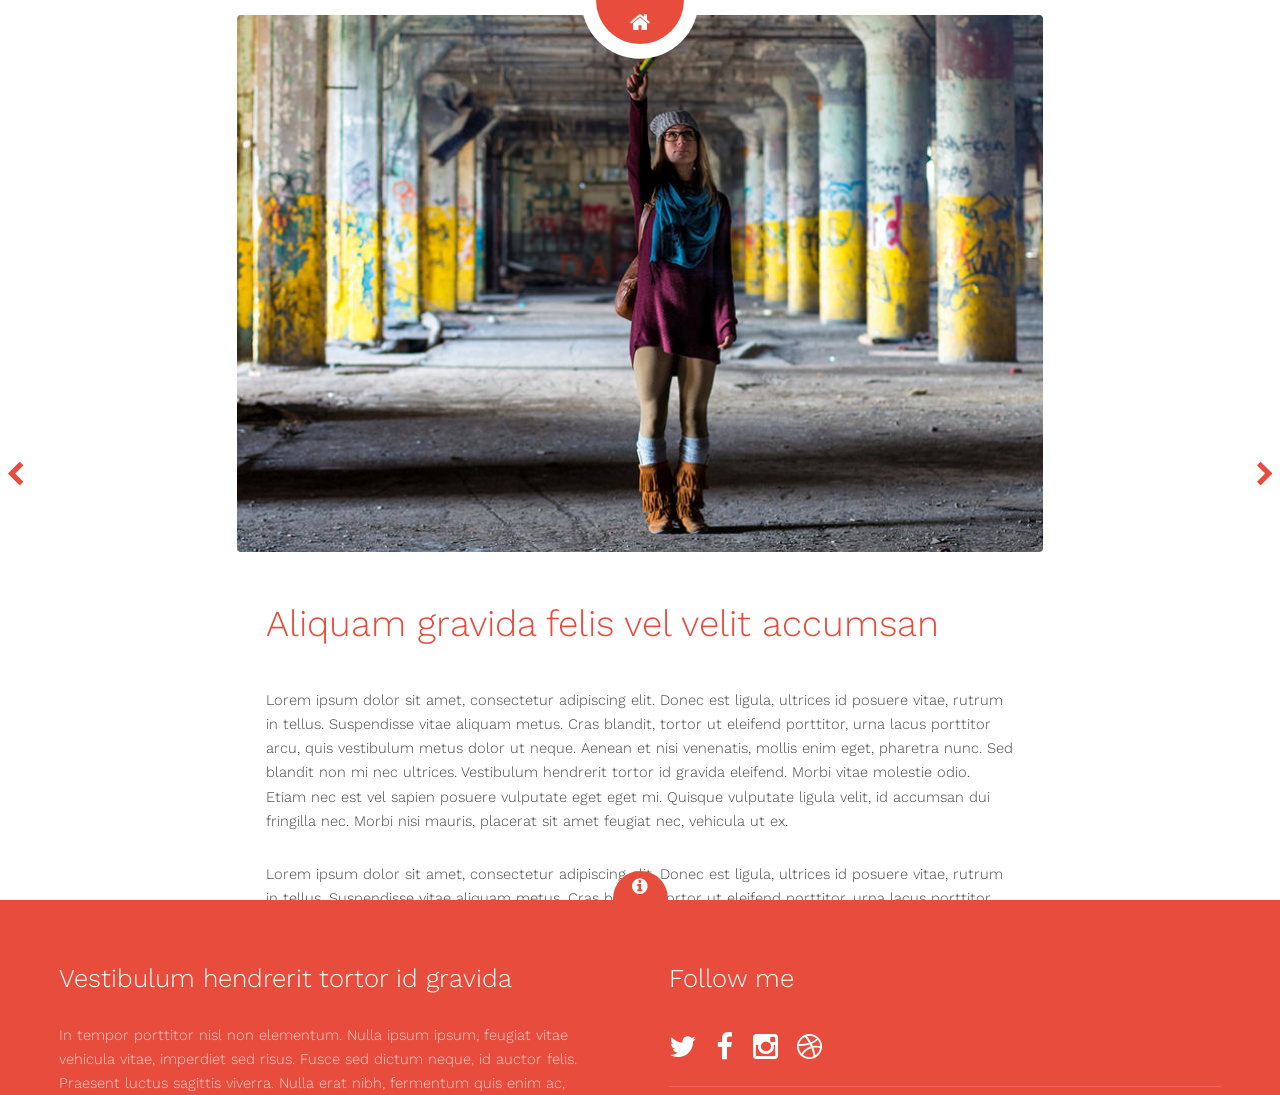
==== downloads/templated-radius/detail1.html @ a45bf17d "нов шаблон" ====
<!DOCTYPE HTML>
<!--
	Radius by TEMPLATED
	templated.co @templatedco
	Released for free under the Creative Commons Attribution 3.0 license (templated.co/license)
-->
<html>
	<head>
		<title>Detail 1 - Radius by TEMPLATED</title>
		<meta charset="utf-8" />
		<meta name="viewport" content="width=device-width, initial-scale=1" />
		<link rel="stylesheet" href="assets/css/main.css" />
	</head>
	<body>

		<!-- Header -->
			<header id="header" class="preview">
				<div class="inner">
					<div class="content">
						<h1>Radius</h1>
						<h2>A fully responsive masonry style portfolio template.</h2>
					</div>
					<a href="index.html" class="button hidden"><span>Let's Go</span></a>
				</div>
			</header>

		<!-- Main -->
			<div id="preview">
				<div class="inner">
					<div class="image fit">
						<img src="images/pic05.jpg" alt="" />
					</div>
					<div class="content">
						<header>
							<h2>Aliquam gravida felis vel velit accumsan</h2>
						</header>
						<p>Lorem ipsum dolor sit amet, consectetur adipiscing elit. Donec est ligula, ultrices id posuere vitae, rutrum in tellus. Suspendisse vitae aliquam metus. Cras blandit, tortor ut eleifend porttitor, urna lacus porttitor arcu, quis vestibulum metus dolor ut neque. Aenean et nisi venenatis, mollis enim eget, pharetra nunc. Sed blandit non mi nec ultrices. Vestibulum hendrerit tortor id gravida eleifend. Morbi vitae molestie odio. Etiam nec est vel sapien posuere vulputate eget eget mi. Quisque vulputate ligula velit, id accumsan dui fringilla nec. Morbi nisi mauris, placerat sit amet feugiat nec, vehicula ut ex.</p>
						<p>Lorem ipsum dolor sit amet, consectetur adipiscing elit. Donec est ligula, ultrices id posuere vitae, rutrum in tellus. Suspendisse vitae aliquam metus. Cras blandit, tortor ut eleifend porttitor, urna lacus porttitor arcu, quis vestibulum metus dolor ut neque. Aenean et nisi venenatis, mollis enim eget, pharetra nunc. Sed blandit non mi nec ultrices. Vestibulum hendrerit tortor id gravida eleifend. Morbi vitae molestie odio. Etiam nec est vel sapien posuere vulputate eget eget mi. Quisque vulputate ligula velit, id accumsan dui fringilla nec. Morbi nisi mauris, placerat sit amet feugiat nec, vehicula ut ex.</p>
					</div>
				</div>
				<a href="detail1.html" class="nav previous"><span class="fa fa-chevron-left"></span></a>
				<a href="detail2.html" class="nav next"><span class="fa fa-chevron-right"></span></a>
			</div>

		<!-- Footer -->
			<footer id="footer">
				<a href="#" class="info fa fa-info-circle"><span>About</span></a>
				<div class="inner">
					<div class="content">
						<h3>Vestibulum hendrerit tortor id gravida</h3>
						<p>In tempor porttitor nisl non elementum. Nulla ipsum ipsum, feugiat vitae vehicula vitae, imperdiet sed risus. Fusce sed dictum neque, id auctor felis. Praesent luctus sagittis viverra. Nulla erat nibh, fermentum quis enim ac, ultrices euismod augue. Proin ligula nibh, pretium at enim eget, tempor feugiat nulla.</p>
					</div>
					<div class="copyright">
						<h3>Follow me</h3>
						<ul class="icons">
							<li><a href="#" class="icon fa-twitter"><span class="label">Twitter</span></a></li>
							<li><a href="#" class="icon fa-facebook"><span class="label">Facebook</span></a></li>
							<li><a href="#" class="icon fa-instagram"><span class="label">Instagram</span></a></li>
							<li><a href="#" class="icon fa-dribbble"><span class="label">Dribbble</span></a></li>
						</ul>
						&copy; Untitled. Design: <a href="https://templated.co">TEMPLATED</a>. Images: <a href="https://unsplash.com/">Unsplash</a>.
					</div>
				</div>
			</footer>

		<!-- Scripts -->
			<script src="assets/js/jquery.min.js"></script>
			<script src="assets/js/skel.min.js"></script>
			<script src="assets/js/util.js"></script>
			<script src="assets/js/main.js"></script>

	</body>
</html>
---- downloads/templated-radius/assets/css/main.css ----
@import url(font-awesome.min.css);
@import url(https://fonts.googleapis.com/css?family=Pattaya|Work+Sans:400,200,300);

/*
	Radius by TEMPLATED
	templated.co @templatedco
	Released for free under the Creative Commons Attribution 3.0 license (templated.co/license)
*/

/* Reset */

	html, body, div, span, applet, object, iframe, h1, h2, h3, h4, h5, h6, p, blockquote, pre, a, abbr, acronym, address, big, cite, code, del, dfn, em, img, ins, kbd, q, s, samp, small, strike, strong, sub, sup, tt, var, b, u, i, center, dl, dt, dd, ol, ul, li, fieldset, form, label, legend, table, caption, tbody, tfoot, thead, tr, th, td, article, aside, canvas, details, embed, figure, figcaption, footer, header, hgroup, menu, nav, output, ruby, section, summary, time, mark, audio, video {
		margin: 0;
		padding: 0;
		border: 0;
		font-size: 100%;
		font: inherit;
		vertical-align: baseline;
	}

	article, aside, details, figcaption, figure, footer, header, hgroup, menu, nav, section {
		display: block;
	}

	body {
		line-height: 1;
	}

	ol, ul {
		list-style: none;
	}

	blockquote, q {
		quotes: none;
	}

	blockquote:before, blockquote:after, q:before, q:after {
		content: '';
		content: none;
	}

	table {
		border-collapse: collapse;
		border-spacing: 0;
	}

	body {
		-webkit-text-size-adjust: none;
	}

/* Box Model */

	*, *:before, *:after {
		-moz-box-sizing: border-box;
		-webkit-box-sizing: border-box;
		box-sizing: border-box;
	}

/* Basic */

	@-ms-viewport {
		width: device-width;
	}

	@media screen and (max-width: 480px) {

		html, body {
			min-width: 320px;
		}

	}

	body {
		background: #fff;
	}

		body.is-loading *, body.is-loading *:before, body.is-loading *:after {
			-moz-animation: none !important;
			-webkit-animation: none !important;
			-ms-animation: none !important;
			animation: none !important;
			-moz-transition: none !important;
			-webkit-transition: none !important;
			-ms-transition: none !important;
			transition: none !important;
		}

/* Type */

	body {
		background-color: #fff;
		color: #444;
	}

	body, input, select, textarea {
		font-family: "Work Sans", sans-serif;
		font-size: 13pt;
		font-weight: 300;
		line-height: 1.65;
	}

		@media screen and (max-width: 1680px) {

			body, input, select, textarea {
				font-size: 11pt;
			}

		}

		@media screen and (max-width: 1280px) {

			body, input, select, textarea {
				font-size: 11pt;
			}

		}

		@media screen and (max-width: 980px) {

			body, input, select, textarea {
				font-size: 12pt;
			}

		}

		@media screen and (max-width: 736px) {

			body, input, select, textarea {
				font-size: 12pt;
			}

		}

		@media screen and (max-width: 480px) {

			body, input, select, textarea {
				font-size: 12pt;
			}

		}

	a {
		text-decoration: underline;
		outline: 0;
	}

		a:hover {
			text-decoration: none;
		}

	strong, b {
		font-weight: 300;
	}

	em, i {
		font-style: italic;
	}

	p {
		margin: 0 0 2em 0;
	}

	h1, h2, h3, h4, h5, h6 {
		font-weight: 300;
		line-height: 1.5;
		margin: 0 0 1em 0;
	}

		h1 a, h2 a, h3 a, h4 a, h5 a, h6 a {
			color: inherit;
			text-decoration: none;
		}

	h2 {
		font-size: 1.75em;
	}

	h3 {
		font-size: 1.35em;
	}

	h4 {
		font-size: 1.1em;
	}

	h5 {
		font-size: 0.9em;
	}

	h6 {
		font-size: 0.7em;
	}

	sub {
		font-size: 0.8em;
		position: relative;
		top: 0.5em;
	}

	sup {
		font-size: 0.8em;
		position: relative;
		top: -0.5em;
	}

	blockquote {
		border-left: solid 4px;
		font-style: italic;
		margin: 0 0 2em 0;
		padding: 0.5em 0 0.5em 2em;
	}

	code {
		border-radius: 4px;
		border: solid 1px;
		font-family: "Courier New", monospace;
		font-size: 0.9em;
		margin: 0 0.25em;
		padding: 0.25em 0.65em;
	}

	pre {
		-webkit-overflow-scrolling: touch;
		font-family: "Courier New", monospace;
		font-size: 0.9em;
		margin: 0 0 2em 0;
	}

		pre code {
			display: block;
			line-height: 1.75;
			padding: 1em 1.5em;
			overflow-x: auto;
		}

	hr {
		border: 0;
		border-bottom: solid 1px;
		margin: 2em 0;
	}

		hr.major {
			margin: 3em 0;
		}

	.align-left {
		text-align: left;
	}

	.align-center {
		text-align: center;
	}

	.align-right {
		text-align: right;
	}

	input, select, textarea {
		color: #555;
	}

	a {
		color: #e74c3c;
	}

	strong, b {
		color: #555;
	}

	h1, h2, h3, h4, h5, h6 {
		color: #555;
	}

	blockquote {
		border-left-color: rgba(144, 144, 144, 0.25);
	}

	code {
		background: rgba(144, 144, 144, 0.075);
		border-color: rgba(144, 144, 144, 0.25);
	}

	hr {
		border-bottom-color: rgba(144, 144, 144, 0.25);
	}

/* Box */

	.box {
		border-radius: 4px;
		border: solid 1px;
		margin-bottom: 2em;
		padding: 1.5em;
	}

		.box > :last-child,
		.box > :last-child > :last-child,
		.box > :last-child > :last-child > :last-child {
			margin-bottom: 0;
		}

		.box.alt {
			border: 0;
			border-radius: 0;
			padding: 0;
		}

	.box {
		border-color: rgba(144, 144, 144, 0.25);
	}

/* Button */

	input[type="submit"],
	input[type="reset"],
	input[type="button"],
	button,
	.button {
		-moz-appearance: none;
		-webkit-appearance: none;
		-ms-appearance: none;
		appearance: none;
		-moz-transition: background-color 0.2s ease-in-out, color 0.2s ease-in-out;
		-webkit-transition: background-color 0.2s ease-in-out, color 0.2s ease-in-out;
		-ms-transition: background-color 0.2s ease-in-out, color 0.2s ease-in-out;
		transition: background-color 0.2s ease-in-out, color 0.2s ease-in-out;
		border-radius: 4px;
		border: 0;
		cursor: pointer;
		display: inline-block;
		font-weight: 300;
		height: 2.85em;
		line-height: 2.95em;
		padding: 0 2.5em;
		text-align: center;
		text-decoration: none;
		white-space: nowrap;
	}

		input[type="submit"].icon,
		input[type="reset"].icon,
		input[type="button"].icon,
		button.icon,
		.button.icon {
			padding-left: 1.35em;
		}

			input[type="submit"].icon:before,
			input[type="reset"].icon:before,
			input[type="button"].icon:before,
			button.icon:before,
			.button.icon:before {
				margin-right: 0.5em;
			}

		input[type="submit"].alt,
		input[type="reset"].alt,
		input[type="button"].alt,
		button.alt,
		.button.alt {
			background: #FFF;
			color: #e74c3c;
		}

		input[type="submit"].fit,
		input[type="reset"].fit,
		input[type="button"].fit,
		button.fit,
		.button.fit {
			display: block;
			margin: 0 0 1em 0;
			width: 100%;
		}

		input[type="submit"].small,
		input[type="reset"].small,
		input[type="button"].small,
		button.small,
		.button.small {
			font-size: 0.8em;
		}

		input[type="submit"].big,
		input[type="reset"].big,
		input[type="button"].big,
		button.big,
		.button.big {
			font-size: 1.35em;
		}

		input[type="submit"].disabled, input[type="submit"]:disabled,
		input[type="reset"].disabled,
		input[type="reset"]:disabled,
		input[type="button"].disabled,
		input[type="button"]:disabled,
		button.disabled,
		button:disabled,
		.button.disabled,
		.button:disabled {
			-moz-pointer-events: none;
			-webkit-pointer-events: none;
			-ms-pointer-events: none;
			pointer-events: none;
			opacity: 0.25;
		}

		@media screen and (max-width: 480px) {

			input[type="submit"],
			input[type="reset"],
			input[type="button"],
			button,
			.button {
				padding: 0;
			}

		}

/* Form */

	form {
		margin: 0 0 2em 0;
	}

	label {
		display: block;
		font-size: 0.9em;
		font-weight: 300;
		margin: 0 0 1em 0;
	}

	input[type="text"],
	input[type="password"],
	input[type="email"],
	select,
	textarea {
		-moz-appearance: none;
		-webkit-appearance: none;
		-ms-appearance: none;
		appearance: none;
		border-radius: 4px;
		border: none;
		border: solid 1px;
		color: inherit;
		display: block;
		outline: 0;
		padding: 0 1em;
		text-decoration: none;
		width: 100%;
	}

		input[type="text"]:invalid,
		input[type="password"]:invalid,
		input[type="email"]:invalid,
		select:invalid,
		textarea:invalid {
			box-shadow: none;
		}

	.select-wrapper {
		text-decoration: none;
		display: block;
		position: relative;
	}

		.select-wrapper:before {
			-moz-osx-font-smoothing: grayscale;
			-webkit-font-smoothing: antialiased;
			font-family: FontAwesome;
			font-style: normal;
			font-weight: normal;
			text-transform: none !important;
		}

		.select-wrapper:before {
			content: '\f078';
			display: block;
			height: 2.75em;
			line-height: 2.75em;
			pointer-events: none;
			position: absolute;
			right: 0;
			text-align: center;
			top: 0;
			width: 2.75em;
		}

		.select-wrapper select::-ms-expand {
			display: none;
		}

	input[type="text"],
	input[type="password"],
	input[type="email"],
	select {
		height: 2.75em;
	}

	textarea {
		padding: 0.75em 1em;
	}

	input[type="checkbox"],
	input[type="radio"] {
		-moz-appearance: none;
		-webkit-appearance: none;
		-ms-appearance: none;
		appearance: none;
		display: block;
		float: left;
		margin-right: -2em;
		opacity: 0;
		width: 1em;
		z-index: -1;
	}

		input[type="checkbox"] + label,
		input[type="radio"] + label {
			text-decoration: none;
			cursor: pointer;
			display: inline-block;
			font-size: 1em;
			font-weight: 300;
			padding-left: 2.4em;
			padding-right: 0.75em;
			position: relative;
		}

			input[type="checkbox"] + label:before,
			input[type="radio"] + label:before {
				-moz-osx-font-smoothing: grayscale;
				-webkit-font-smoothing: antialiased;
				font-family: FontAwesome;
				font-style: normal;
				font-weight: normal;
				text-transform: none !important;
			}

			input[type="checkbox"] + label:before,
			input[type="radio"] + label:before {
				border-radius: 4px;
				border: solid 1px;
				content: '';
				display: inline-block;
				height: 1.65em;
				left: 0;
				line-height: 1.58125em;
				position: absolute;
				text-align: center;
				top: 0;
				width: 1.65em;
			}

		input[type="checkbox"]:checked + label:before,
		input[type="radio"]:checked + label:before {
			content: '\f00c';
		}

	input[type="checkbox"] + label:before {
		border-radius: 4px;
	}

	input[type="radio"] + label:before {
		border-radius: 100%;
	}

	::-webkit-input-placeholder {
		opacity: 1.0;
	}

	:-moz-placeholder {
		opacity: 1.0;
	}

	::-moz-placeholder {
		opacity: 1.0;
	}

	:-ms-input-placeholder {
		opacity: 1.0;
	}

	.formerize-placeholder {
		opacity: 1.0;
	}

	label {
		color: #555;
	}

	input[type="text"],
	input[type="password"],
	input[type="email"],
	select,
	textarea {
		background: rgba(144, 144, 144, 0.075);
		border-color: rgba(144, 144, 144, 0.25);
	}

		input[type="text"]:focus,
		input[type="password"]:focus,
		input[type="email"]:focus,
		select:focus,
		textarea:focus {
			border-color: #e74c3c;
			box-shadow: 0 0 0 1px #e74c3c;
		}

	.select-wrapper:before {
		color: rgba(144, 144, 144, 0.25);
	}

	input[type="checkbox"] + label,
	input[type="radio"] + label {
		color: #444;
	}

		input[type="checkbox"] + label:before,
		input[type="radio"] + label:before {
			background: rgba(144, 144, 144, 0.075);
			border-color: rgba(144, 144, 144, 0.25);
		}

	input[type="checkbox"]:checked + label:before,
	input[type="radio"]:checked + label:before {
		background-color: #e74c3c;
		border-color: #e74c3c;
		color: #ffffff;
	}

	input[type="checkbox"]:focus + label:before,
	input[type="radio"]:focus + label:before {
		border-color: #e74c3c;
		box-shadow: 0 0 0 1px #e74c3c;
	}

	::-webkit-input-placeholder {
		color: #bbb !important;
	}

	:-moz-placeholder {
		color: #bbb !important;
	}

	::-moz-placeholder {
		color: #bbb !important;
	}

	:-ms-input-placeholder {
		color: #bbb !important;
	}

	.formerize-placeholder {
		color: #bbb !important;
	}

/* Icon */

	.icon {
		text-decoration: none;
		border-bottom: none;
		position: relative;
	}

		.icon:before {
			-moz-osx-font-smoothing: grayscale;
			-webkit-font-smoothing: antialiased;
			font-family: FontAwesome;
			font-style: normal;
			font-weight: normal;
			text-transform: none !important;
		}

		.icon > .label {
			display: none;
		}

/* Image */

	.image {
		border-radius: 4px;
		border: 0;
		display: inline-block;
		position: relative;
	}

		.image img {
			border-radius: 4px;
			display: block;
		}

		.image.left, .image.right {
			max-width: 40%;
		}

			.image.left img, .image.right img {
				width: 100%;
			}

		.image.left {
			float: left;
			margin: 0 1.5em 1em 0;
			top: 0.25em;
		}

		.image.right {
			float: right;
			margin: 0 0 1em 1.5em;
			top: 0.25em;
		}

		.image.fit {
			display: block;
			margin: 0 0 2em 0;
			width: 100%;
		}

			.image.fit img {
				width: 100%;
			}

		.image.main {
			display: block;
			margin: 0 0 3em 0;
			width: 100%;
		}

			.image.main img {
				width: 100%;
			}

/* List */

	ol {
		list-style: decimal;
		margin: 0 0 2em 0;
		padding-left: 1.25em;
	}

		ol li {
			padding-left: 0.25em;
		}

	ul {
		list-style: disc;
		margin: 0 0 2em 0;
		padding-left: 1em;
	}

		ul li {
			padding-left: 0.5em;
		}

		ul.alt {
			list-style: none;
			padding-left: 0;
		}

			ul.alt li {
				border-top: solid 1px;
				padding: 0.5em 0;
			}

				ul.alt li:first-child {
					border-top: 0;
					padding-top: 0;
				}

		ul.icons {
			cursor: default;
			list-style: none;
			padding-left: 0;
		}

			ul.icons li {
				display: inline-block;
				padding: 0 1em 0 0;
			}

				ul.icons li:last-child {
					padding-right: 0;
				}

				ul.icons li .icon:before {
					font-size: 2em;
				}

		ul.actions {
			cursor: default;
			list-style: none;
			padding-left: 0;
		}

			ul.actions li {
				display: inline-block;
				padding: 0 1em 0 0;
				vertical-align: middle;
			}

				ul.actions li:last-child {
					padding-right: 0;
				}

			ul.actions.small li {
				padding: 0 0.5em 0 0;
			}

			ul.actions.vertical li {
				display: block;
				padding: 1em 0 0 0;
			}

				ul.actions.vertical li:first-child {
					padding-top: 0;
				}

				ul.actions.vertical li > * {
					margin-bottom: 0;
				}

			ul.actions.vertical.small li {
				padding: 0.5em 0 0 0;
			}

				ul.actions.vertical.small li:first-child {
					padding-top: 0;
				}

			ul.actions.fit {
				display: table;
				margin-left: -1em;
				padding: 0;
				table-layout: fixed;
				width: calc(100% + 1em);
			}

				ul.actions.fit li {
					display: table-cell;
					padding: 0 0 0 1em;
				}

					ul.actions.fit li > * {
						margin-bottom: 0;
					}

				ul.actions.fit.small {
					margin-left: -0.5em;
					width: calc(100% + 0.5em);
				}

					ul.actions.fit.small li {
						padding: 0 0 0 0.5em;
					}

			@media screen and (max-width: 480px) {

				ul.actions {
					margin: 0 0 2em 0;
				}

					ul.actions li {
						padding: 1em 0 0 0;
						display: block;
						text-align: center;
						width: 100%;
					}

						ul.actions li:first-child {
							padding-top: 0;
						}

						ul.actions li > * {
							width: 100%;
							margin: 0 !important;
						}

							ul.actions li > *.icon:before {
								margin-left: -2em;
							}

					ul.actions.small li {
						padding: 0.5em 0 0 0;
					}

						ul.actions.small li:first-child {
							padding-top: 0;
						}

			}

	dl {
		margin: 0 0 2em 0;
	}

		dl dt {
			display: block;
			font-weight: 300;
			margin: 0 0 1em 0;
		}

		dl dd {
			margin-left: 2em;
		}

	ul.alt li {
		border-top-color: rgba(144, 144, 144, 0.25);
	}

/* Columns */

	.columns {
		position: relative;
		-moz-column-count: 4;
		-webkit-column-count: 4;
		column-count: 4;
		-moz-column-gap: 1em;
		-webkit-column-gap: 1em;
		column-gap: 1em;
	}

		.columns .image {
			position: relative;
			display: inline-block;
			margin: 0 0 .5em;
			width: 100%;
			overflow: hidden;
		}

			.columns .image img {
				-moz-transition: -moz-transform 0.2s ease-in-out;
				-webkit-transition: -webkit-transform 0.2s ease-in-out;
				-ms-transition: -ms-transform 0.2s ease-in-out;
				transition: transform 0.2s ease-in-out;
				-webkit-backface-visibility: hidden;
				-webkit-transform: translate3D(0, 0, 0);
			}

			.columns .image:hover img {
				-moz-transform: scale(1.1);
				-webkit-transform: scale(1.1);
				-ms-transform: scale(1.1);
				transform: scale(1.1);
			}

		@media screen and (max-width: 736px) {

			.columns {
				-moz-column-count: 2;
				-webkit-column-count: 2;
				column-count: 2;
			}

		}

		@media screen and (max-width: 480px) {

			.columns {
				-moz-column-count: 1;
				-webkit-column-count: 1;
				column-count: 1;
			}

		}

/* Preview */

	#preview {
		position: relative;
		padding: 1em;
	}

		#preview .inner {
			max-width: 70em;
			margin: 0 auto;
		}

		#preview .image {
			margin: 0;
		}

		#preview.vertical .inner {
			display: -ms-flexbox;
			display: -moz-flex;
			display: -webkit-flex;
			display: -ms-flex;
			display: flex;
		}

			#preview.vertical .inner .image {
				-ms-flex: 1 1 calc(100% - 50px);
				flex: 1 1 calc(100% - 50px);
				max-width: 100%;
				width: 50%;
			}

			#preview.vertical .inner .content {
				-ms-flex: 1 1 calc(100% - 50px);
				flex: 1 1 calc(100% - 50px);
				max-width: 100%;
				width: 50%;
			}

		#preview .nav {
			-moz-transition: background-color 0.2s ease-in-out;
			-webkit-transition: background-color 0.2s ease-in-out;
			-ms-transition: background-color 0.2s ease-in-out;
			transition: background-color 0.2s ease-in-out;
			position: fixed;
			height: 2em;
			width: 2em;
			background: #fff;
			border-radius: 100%;
			line-height: 2em;
			top: 50%;
			font-size: 1.75em;
			text-align: center;
			z-index: 10003;
		}

			#preview .nav:hover {
				background: #FFF;
			}

			#preview .nav.previous {
				left: -.4em;
			}

			#preview .nav.next {
				right: -.4em;
			}

		#preview .content {
			padding: 3em 2em;
		}

			#preview .content header h2 {
				font-size: 2.5em;
				color: #e74c3c;
			}

		@media screen and (max-width: 1680px) {

			#preview .inner {
				max-width: 55em;
			}

		}

		@media screen and (max-width: 980px) {

			#preview.vertical .inner {
				-moz-flex-wrap: wrap;
				-webkit-flex-wrap: wrap;
				-ms-flex-wrap: wrap;
				flex-wrap: wrap;
			}

		}

		@media screen and (max-width: 736px) {

			#preview .content {
				padding: 2em;
			}

				#preview .content header h2 {
					font-size: 2em;
				}

		}

/* Section/Article */

	section.special, article.special {
		text-align: center;
	}

	header p {
		position: relative;
		margin: 0 0 1.5em 0;
	}

	header h2 + p {
		font-size: 1.25em;
		margin-top: -1em;
	}

	header h3 + p {
		font-size: 1.1em;
		margin-top: -0.8em;
	}

	header h4 + p,
	header h5 + p,
	header h6 + p {
		font-size: 0.9em;
		margin-top: -0.6em;
	}

	header p {
		color: #bbb;
	}

/* Table */

	.table-wrapper {
		-webkit-overflow-scrolling: touch;
		overflow-x: auto;
	}

	table {
		margin: 0 0 2em 0;
		width: 100%;
	}

		table tbody tr {
			border: solid 1px;
			border-left: 0;
			border-right: 0;
		}

		table td {
			padding: 0.75em 0.75em;
		}

		table th {
			font-size: 0.9em;
			font-weight: 300;
			padding: 0 0.75em 0.75em 0.75em;
			text-align: left;
		}

		table thead {
			border-bottom: solid 2px;
		}

		table tfoot {
			border-top: solid 2px;
		}

		table.alt {
			border-collapse: separate;
		}

			table.alt tbody tr td {
				border: solid 1px;
				border-left-width: 0;
				border-top-width: 0;
			}

				table.alt tbody tr td:first-child {
					border-left-width: 1px;
				}

			table.alt tbody tr:first-child td {
				border-top-width: 1px;
			}

			table.alt thead {
				border-bottom: 0;
			}

			table.alt tfoot {
				border-top: 0;
			}

	table tbody tr {
		border-color: rgba(144, 144, 144, 0.25);
	}

		table tbody tr:nth-child(2n + 1) {
			background-color: rgba(144, 144, 144, 0.075);
		}

	table th {
		color: #555;
	}

	table thead {
		border-bottom-color: rgba(144, 144, 144, 0.25);
	}

	table tfoot {
		border-top-color: rgba(144, 144, 144, 0.25);
	}

	table.alt tbody tr td {
		border-color: rgba(144, 144, 144, 0.25);
	}

/* Header */

	#header {
		-moz-transition: background 1s ease-in-out, height 0.2s ease-in-out;
		-webkit-transition: background 1s ease-in-out, height 0.2s ease-in-out;
		-ms-transition: background 1s ease-in-out, height 0.2s ease-in-out;
		transition: background 1s ease-in-out, height 0.2s ease-in-out;
		display: -moz-flex;
		display: -webkit-flex;
		display: -ms-flex;
		display: flex;
		-moz-justify-content: center;
		-webkit-justify-content: center;
		-ms-justify-content: center;
		justify-content: center;
		-moz-align-items: center;
		-webkit-align-items: center;
		-ms-align-items: center;
		align-items: center;
		display: -ms-flexbox;
		-ms-flex-align: center;
		-ms-flex-pack: center;
		background: rgba(254, 254, 254, 0.85);
		position: fixed;
		top: 0;
		width: 100%;
		height: 100vh;
		z-index: 10001;
	}

		#header .inner {
			-moz-transition: height 0.2s ease-in-out, width 0.2s ease-in-out;
			-webkit-transition: height 0.2s ease-in-out, width 0.2s ease-in-out;
			-ms-transition: height 0.2s ease-in-out, width 0.2s ease-in-out;
			transition: height 0.2s ease-in-out, width 0.2s ease-in-out;
			display: -moz-flex;
			display: -webkit-flex;
			display: -ms-flex;
			display: flex;
			-moz-flex-direction: column;
			-webkit-flex-direction: column;
			-ms-flex-direction: column;
			flex-direction: column;
			-moz-justify-content: center;
			-webkit-justify-content: center;
			-ms-justify-content: center;
			justify-content: center;
			-moz-align-items: center;
			-webkit-align-items: center;
			-ms-align-items: center;
			align-items: center;
			display: -ms-flexbox;
			-ms-flex-align: center;
			-ms-flex-pack: center;
			background: #e74c3c;
			border-radius: 100%;
			width: 35em;
			height: 35em;
			padding: 4em;
			text-align: center;
			box-shadow: 0 0 0 1em #FFF;
			cursor: default;
		}

			#header .inner .content {
				-moz-transition: opacity 1s ease-in-out;
				-webkit-transition: opacity 1s ease-in-out;
				-ms-transition: opacity 1s ease-in-out;
				transition: opacity 1s ease-in-out;
				opacity: 1;
			}

				#header .inner .content h1 {
					font-size: 4em;
					font-family: 'Pattaya', sans-serif;
					margin: 0 0 .25em 0;
					color: #fff;
				}

				#header .inner .content h2 {
					font-size: 1.5em;
					color: #fff;
					margin: 0 0 1em 0;
				}

			#header .inner .button {
				-moz-transition: background 1s ease-in-out;
				-webkit-transition: background 1s ease-in-out;
				-ms-transition: background 1s ease-in-out;
				transition: background 1s ease-in-out;
				margin: 0;
				border-radius: 30px;
			}

				#header .inner .button.hidden {
					display: none;
					cursor: pointer;
				}

			#header .inner.hidden {
				display: none;
			}

		#header.hide, #header.preview {
			-moz-transition: background 0.2s ease-in-out, height 1s ease-in-out;
			-webkit-transition: background 0.2s ease-in-out, height 1s ease-in-out;
			-ms-transition: background 0.2s ease-in-out, height 1s ease-in-out;
			transition: background 0.2s ease-in-out, height 1s ease-in-out;
			background: none;
			height: 0;
		}

			#header.hide .inner, #header.preview .inner {
				height: 6em;
				width: 6em;
				padding: 2em;
			}

				#header.hide .inner .content, #header.preview .inner .content {
					opacity: 0;
				}

					#header.hide .inner .content h1, #header.preview .inner .content h1 {
						display: none;
					}

					#header.hide .inner .content h2, #header.preview .inner .content h2 {
						display: none;
					}

			#header.hide .button.big, #header.preview .button.big {
				display: none;
			}

			#header.hide .button.hidden, #header.preview .button.hidden {
				text-decoration: none;
				padding-top: 1.5em;
				padding-left: 0;
				padding-right: 0;
				background: none;
				display: inline-block;
			}

				#header.hide .button.hidden:before, #header.preview .button.hidden:before {
					-moz-osx-font-smoothing: grayscale;
					-webkit-font-smoothing: antialiased;
					font-family: FontAwesome;
					font-style: normal;
					font-weight: normal;
					text-transform: none !important;
				}

				#header.hide .button.hidden:before, #header.preview .button.hidden:before {
					content: '\f015';
					color: #FFF;
					font-size: 1.5em;
				}

				#header.hide .button.hidden span, #header.preview .button.hidden span {
					display: none;
				}

		@media screen and (max-width: 736px) {

			#header .inner {
				width: 25em;
				height: 25em;
				font-size: .75em;
				padding: 3em;
			}

		}

		@media screen and (max-width: 480px) {

			#header .inner {
				width: 26em;
				height: 26em;
				padding: 2em;
				font-size: .65em;
			}

				#header .inner .button {
					padding-left: 2em;
					padding-right: 2em;
				}

		}

/* Main */

	#main {
		padding: 2em;
	}

		#main .inner {
			max-width: 100%;
		}

/* Footer */

	#footer {
		-moz-transition: bottom 0.2s ease;
		-webkit-transition: bottom 0.2s ease;
		-ms-transition: bottom 0.2s ease;
		transition: bottom 0.2s ease;
		position: fixed;
		bottom: -20em;
		color: #FFF;
		left: 0;
		width: 100%;
		text-align: center;
		z-index: 9999;
	}

		#footer.show {
			bottom: 0;
		}

		#footer .info {
			position: relative;
			display: inline-block;
			text-decoration: none;
			border-radius: 50% 50% 0 0;
			background: #e74c3c;
			width: 3em;
			height: 3em;
			margin-bottom: -1.75em;
			color: #FFF;
			font-size: 1.25em;
			padding-top: .35em;
		}

			#footer .info span {
				display: none;
			}

		#footer .inner {
			display: -moz-flex;
			display: -webkit-flex;
			display: -ms-flex;
			display: flex;
			-moz-justify-content: center;
			-webkit-justify-content: center;
			-ms-justify-content: center;
			justify-content: center;
			-moz-align-items: stretch;
			-webkit-align-items: stretch;
			-ms-align-items: stretch;
			align-items: stretch;
			display: -ms-flexbox;
			-ms-flex-align: center;
			-ms-flex-pack: center;
			position: relative;
			z-index: 10003;
			background: #e74c3c;
			padding: 2em;
			height: 20em;
		}

			#footer .inner .content,
			#footer .inner .copyright {
				width: 50%;
				text-align: left;
				color: rgba(255, 255, 255, 0.75);
				padding: 2em;
				display: inline-block;
			}

				#footer .inner .content h3,
				#footer .inner .copyright h3 {
					color: #FFF;
					font-size: 1.75em;
				}

				#footer .inner .content a,
				#footer .inner .copyright a {
					color: #FFF;
				}

					#footer .inner .content a:hover,
					#footer .inner .copyright a:hover {
						color: rgba(255, 255, 255, 0.75);
					}

				#footer .inner .content p,
				#footer .inner .copyright p {
					margin: 0;
				}

			#footer .inner .copyright ul {
				border-bottom: 1px solid rgba(255, 255, 255, 0.15);
				padding-bottom: 1em;
			}

		@media screen and (max-width: 980px) {

			#footer {
				position: relative;
				bottom: 0;
			}

				#footer .inner {
					height: auto;
					display: block;
				}

					#footer .inner .content,
					#footer .inner .copyright {
						display: block;
						width: 100%;
						text-align: center;
					}

				#footer .info {
					display: none;
				}

		}

		@media screen and (max-width: 480px) {

			#footer .inner {
				padding: 2em;
			}

				#footer .inner .content,
				#footer .inner .copyright {
					padding: 1em;
				}

		}
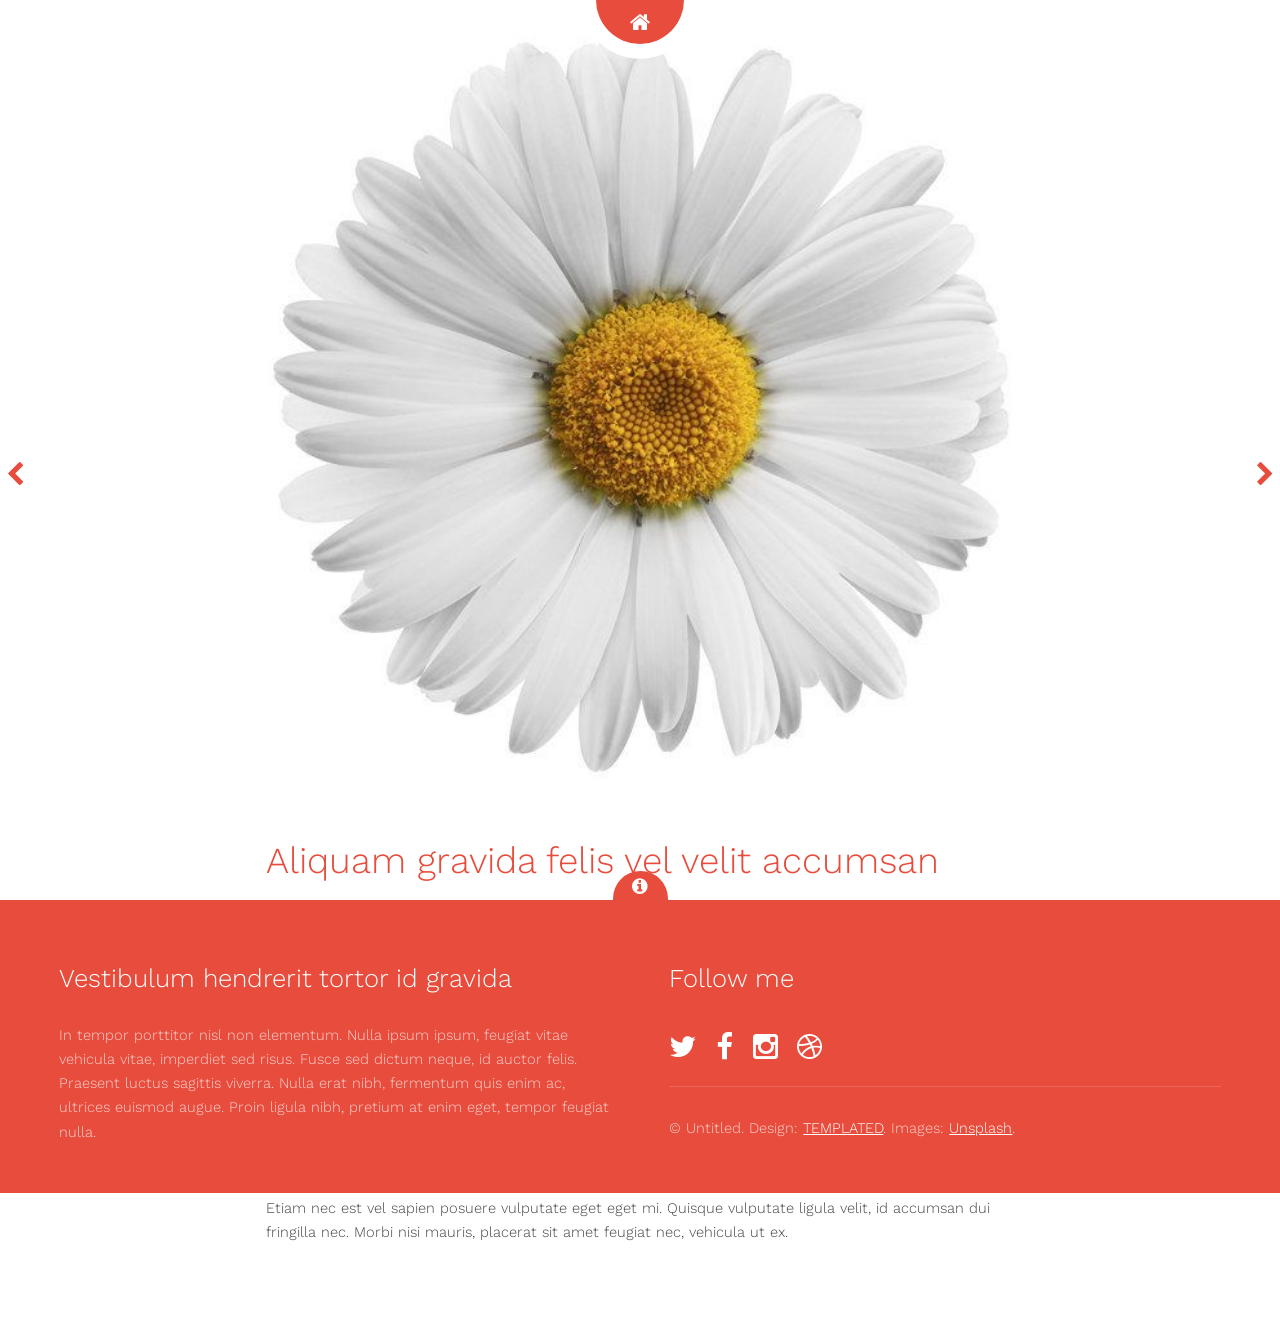
==== commit 7c615529: "index, pics" ====
--- a/downloads/templated-radius/detail1.html
+++ b/downloads/templated-radius/detail1.html
@@ -28,7 +28,7 @@
 			<div id="preview">
 				<div class="inner">
 					<div class="image fit">
-						<img src="images/pic05.jpg" alt="" />
+						<img src="images/f5.jpg" alt="" />
 					</div>
 					<div class="content">
 						<header>
--- a/downloads/templated-radius/assets/css/main.css
+++ b/downloads/templated-radius/assets/css/main.css
@@ -8,6 +8,8 @@
 */
 
 /* Reset */
+
+
 
 	html, body, div, span, applet, object, iframe, h1, h2, h3, h4, h5, h6, p, blockquote, pre, a, abbr, acronym, address, big, cite, code, del, dfn, em, img, ins, kbd, q, s, samp, small, strike, strong, sub, sup, tt, var, b, u, i, center, dl, dt, dd, ol, ul, li, fieldset, form, label, legend, table, caption, tbody, tfoot, thead, tr, th, td, article, aside, canvas, details, embed, figure, figcaption, footer, header, hgroup, menu, nav, output, ruby, section, summary, time, mark, audio, video {
 		margin: 0;
